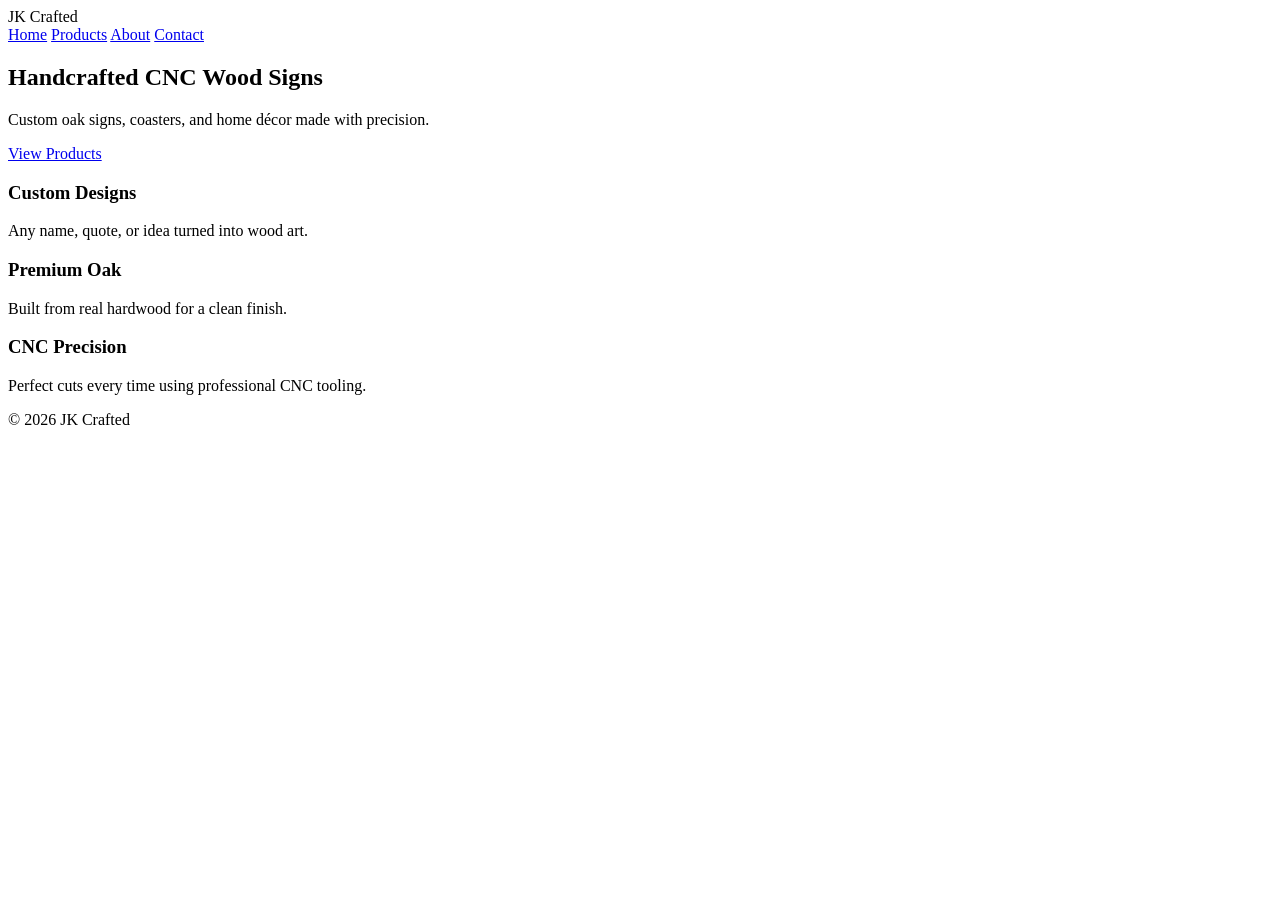
==== index.html @ e7a8fbd8 "Create index.html" ====
<!DOCTYPE html>
<html lang="en">
<head>
  <meta charset="UTF-8">
  <meta name="viewport" content="width=device-width, initial-scale=1.0">
  <title>JK Crafted | CNC Woodwork</title>
  <link rel="stylesheet" href="style.css">
</head>
<body>

<header>
  <div class="logo">JK Crafted</div>
  <nav>
    <a href="index.html">Home</a>
    <a href="products.html">Products</a>
    <a href="about.html">About</a>
    <a href="contact.html">Contact</a>
  </nav>
</header>

<section class="hero">
  <h1>Handcrafted CNC Wood Signs</h1>
  <p>Custom oak signs, coasters, and home décor made with precision.</p>
  <a href="products.html" class="btn">View Products</a>
</section>

<section class="features">
  <div class="card">
    <h3>Custom Designs</h3>
    <p>Any name, quote, or idea turned into wood art.</p>
  </div>
  <div class="card">
    <h3>Premium Oak</h3>
    <p>Built from real hardwood for a clean finish.</p>
  </div>
  <div class="card">
    <h3>CNC Precision</h3>
    <p>Perfect cuts every time using professional CNC tooling.</p>
  </div>
</section>

<footer>
  <p>© 2026 JK Crafted</p>
</footer>

<script src="script.js"></script>
</body>
</html>
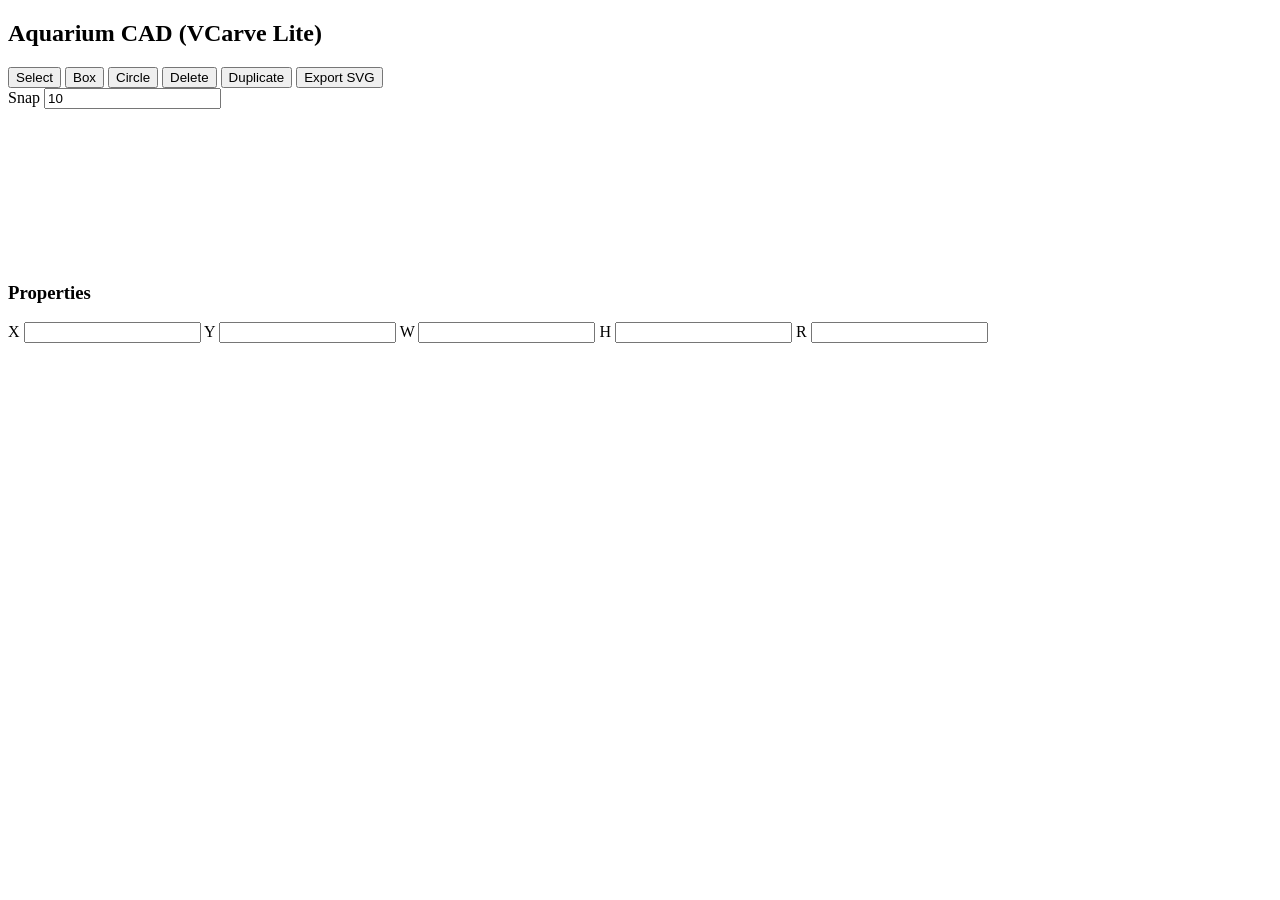
==== commit 8230f03e: "Update index.html" ====
--- a/index.html
+++ b/index.html
@@ -2,47 +2,42 @@
 <html lang="en">
 <head>
   <meta charset="UTF-8">
-  <meta name="viewport" content="width=device-width, initial-scale=1.0">
-  <title>JK Crafted | CNC Woodwork</title>
+  <title>Aquarium CAD Tool</title>
   <link rel="stylesheet" href="style.css">
 </head>
 <body>
 
-<header>
-  <div class="logo">JK Crafted</div>
-  <nav>
-    <a href="index.html">Home</a>
-    <a href="products.html">Products</a>
-    <a href="about.html">About</a>
-    <a href="contact.html">Contact</a>
-  </nav>
-</header>
+<div class="topbar">
+  <h2>Aquarium CAD (VCarve Lite)</h2>
 
-<section class="hero">
-  <h1>Handcrafted CNC Wood Signs</h1>
-  <p>Custom oak signs, coasters, and home décor made with precision.</p>
-  <a href="products.html" class="btn">View Products</a>
-</section>
+  <div class="buttons">
+    <button onclick="setTool('select')">Select</button>
+    <button onclick="setTool('box')">Box</button>
+    <button onclick="setTool('circle')">Circle</button>
+    <button onclick="deleteSelected()">Delete</button>
+    <button onclick="duplicate()">Duplicate</button>
+    <button onclick="exportSVG()">Export SVG</button>
+  </div>
 
-<section class="features">
-  <div class="card">
-    <h3>Custom Designs</h3>
-    <p>Any name, quote, or idea turned into wood art.</p>
+  <div class="settings">
+    <label>Snap <input id="snap" type="number" value="10"></label>
   </div>
-  <div class="card">
-    <h3>Premium Oak</h3>
-    <p>Built from real hardwood for a clean finish.</p>
+</div>
+
+<div class="container">
+  <canvas id="canvas"></canvas>
+
+  <div class="panel">
+    <h3>Properties</h3>
+
+    <label>X <input id="x"></label>
+    <label>Y <input id="y"></label>
+    <label>W <input id="w"></label>
+    <label>H <input id="h"></label>
+    <label>R <input id="r"></label>
   </div>
-  <div class="card">
-    <h3>CNC Precision</h3>
-    <p>Perfect cuts every time using professional CNC tooling.</p>
-  </div>
-</section>
+</div>
 
-<footer>
-  <p>© 2026 JK Crafted</p>
-</footer>
-
-<script src="script.js"></script>
+<script src="app.js"></script>
 </body>
 </html>
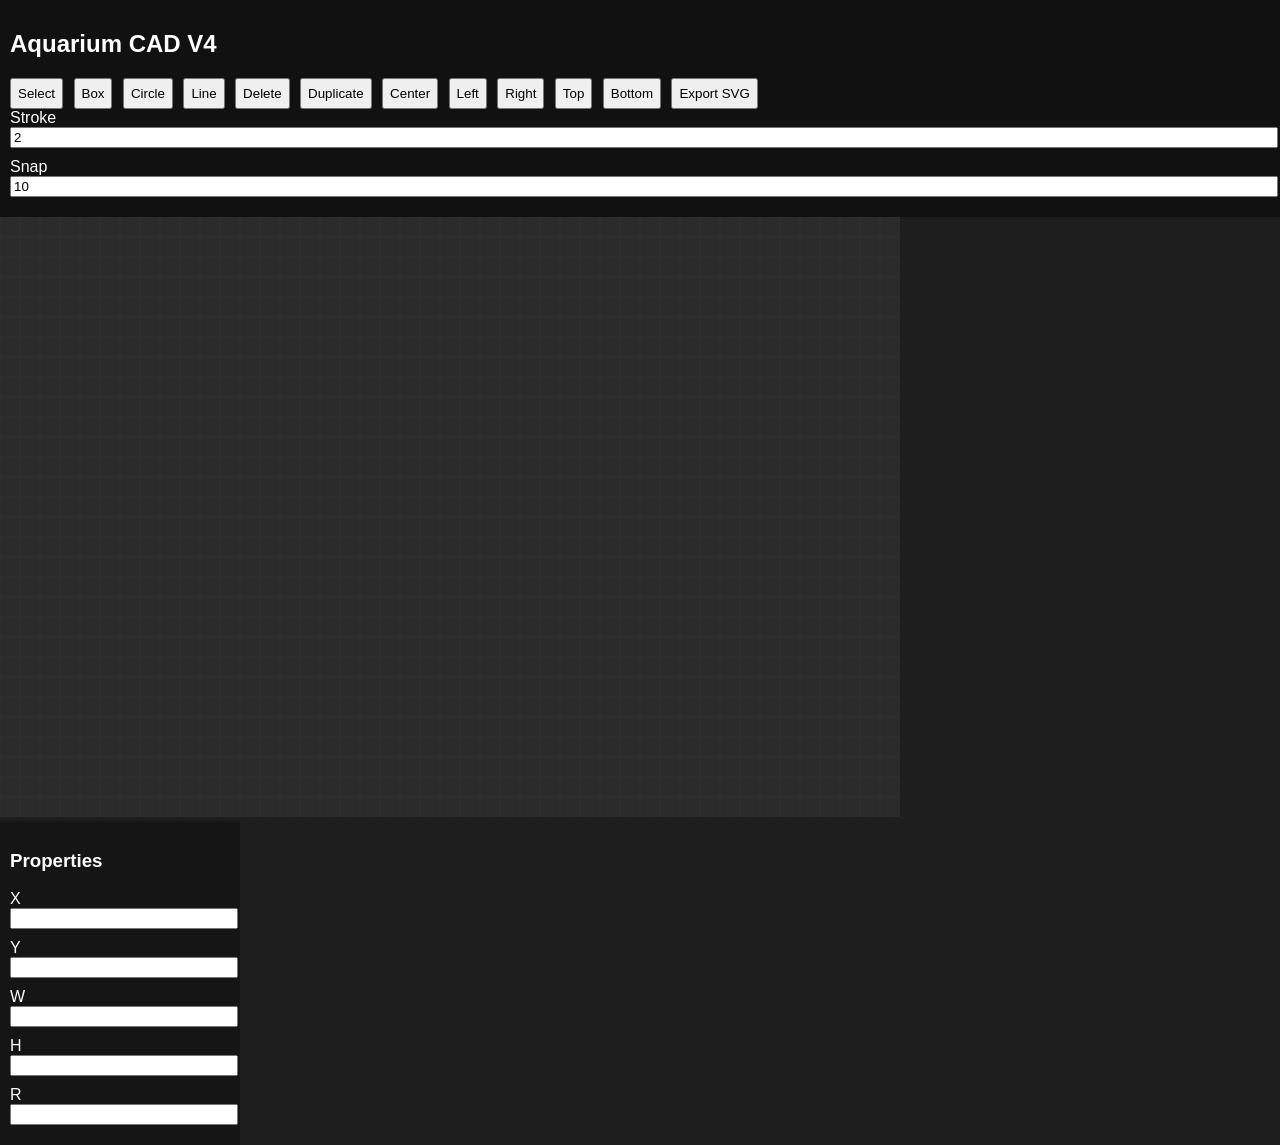
==== commit 2d661e5a: "Update index.html" ====
--- a/index.html
+++ b/index.html
@@ -1,41 +1,49 @@
 <!DOCTYPE html>
-<html lang="en">
+<html>
 <head>
   <meta charset="UTF-8">
-  <title>Aquarium CAD Tool</title>
+  <title>Aquarium CAD V4</title>
   <link rel="stylesheet" href="style.css">
 </head>
 <body>
 
 <div class="topbar">
-  <h2>Aquarium CAD (VCarve Lite)</h2>
+  <h2>Aquarium CAD V4</h2>
 
   <div class="buttons">
     <button onclick="setTool('select')">Select</button>
-    <button onclick="setTool('box')">Box</button>
+    <button onclick="setTool('rect')">Box</button>
     <button onclick="setTool('circle')">Circle</button>
+    <button onclick="setTool('line')">Line</button>
+
     <button onclick="deleteSelected()">Delete</button>
     <button onclick="duplicate()">Duplicate</button>
+
+    <button onclick="alignCenter()">Center</button>
+    <button onclick="alignLeft()">Left</button>
+    <button onclick="alignRight()">Right</button>
+    <button onclick="alignTop()">Top</button>
+    <button onclick="alignBottom()">Bottom</button>
+
     <button onclick="exportSVG()">Export SVG</button>
   </div>
 
   <div class="settings">
+    <label>Stroke <input id="stroke" type="number" value="2"></label>
     <label>Snap <input id="snap" type="number" value="10"></label>
   </div>
 </div>
 
-<div class="container">
-  <canvas id="canvas"></canvas>
+<canvas id="canvas"></canvas>
 
-  <div class="panel">
-    <h3>Properties</h3>
+<div class="panel">
+  <h3>Properties</h3>
 
-    <label>X <input id="x"></label>
-    <label>Y <input id="y"></label>
-    <label>W <input id="w"></label>
-    <label>H <input id="h"></label>
-    <label>R <input id="r"></label>
-  </div>
+  <label>X <input id="x"></label>
+  <label>Y <input id="y"></label>
+  <label>W <input id="w"></label>
+  <label>H <input id="h"></label>
+  <label>R <input id="r"></label>
 </div>
 
 <script src="app.js"></script>
--- a/style.css
+++ b/style.css
@@ -0,0 +1,36 @@
+body {
+  margin: 0;
+  font-family: Arial;
+  background: #1e1e1e;
+  color: white;
+}
+
+.topbar {
+  background: #111;
+  padding: 10px;
+}
+
+.buttons button {
+  margin-right: 6px;
+  padding: 6px;
+}
+
+.container {
+  display: flex;
+}
+
+canvas {
+  background: #2b2b2b;
+  flex: 1;
+}
+
+.panel {
+  width: 220px;
+  background: #151515;
+  padding: 10px;
+}
+
+input {
+  width: 100%;
+  margin-bottom: 10px;
+}
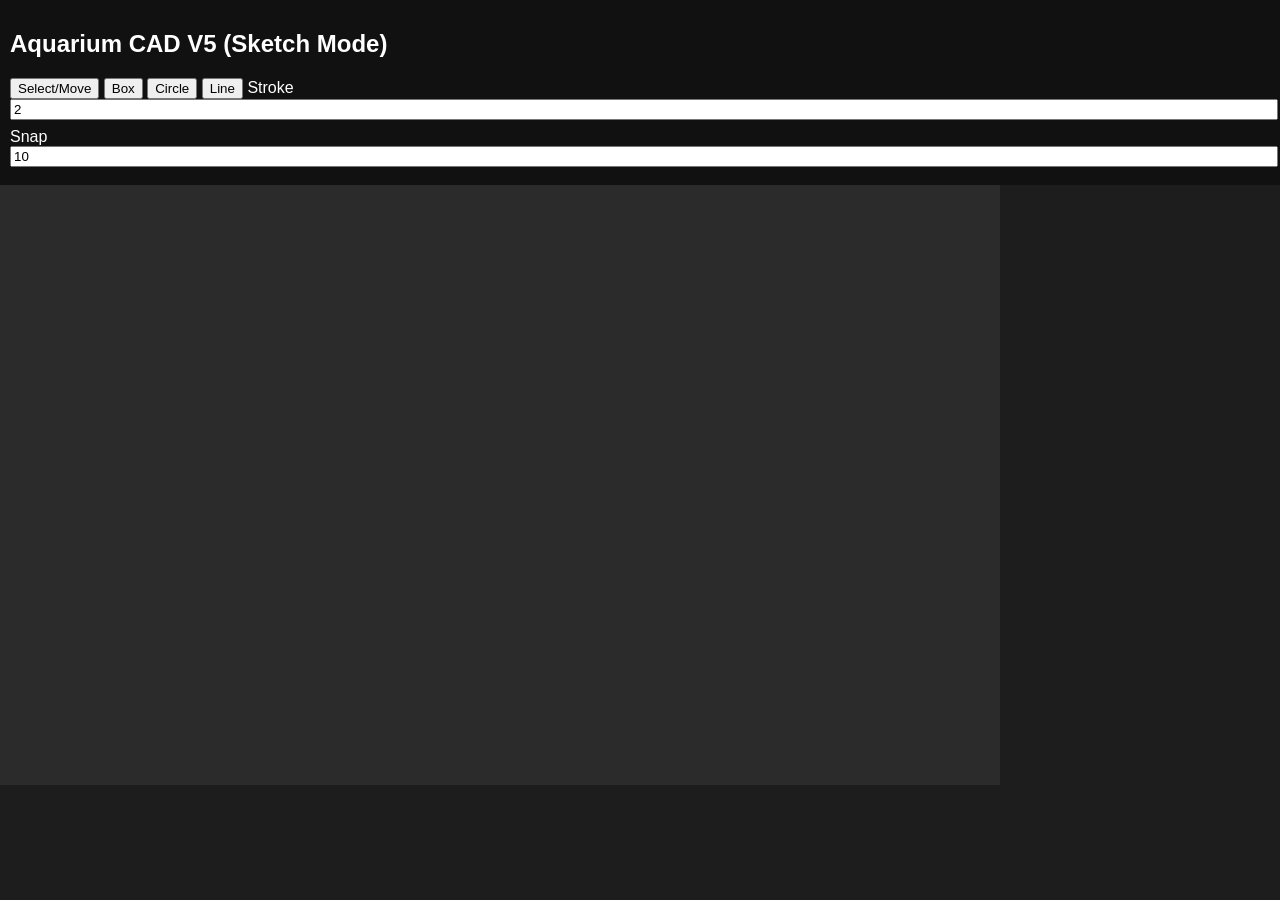
==== commit fe781d83: "Update index.html" ====
--- a/index.html
+++ b/index.html
@@ -2,48 +2,32 @@
 <html>
 <head>
   <meta charset="UTF-8">
-  <title>Aquarium CAD V4</title>
+  <title>Aquarium CAD V5</title>
   <link rel="stylesheet" href="style.css">
 </head>
 <body>
 
 <div class="topbar">
-  <h2>Aquarium CAD V4</h2>
+  <h2>Aquarium CAD V5 (Sketch Mode)</h2>
 
-  <div class="buttons">
-    <button onclick="setTool('select')">Select</button>
+  <div class="tools">
+    <button onclick="setTool('select')">Select/Move</button>
     <button onclick="setTool('rect')">Box</button>
     <button onclick="setTool('circle')">Circle</button>
     <button onclick="setTool('line')">Line</button>
 
-    <button onclick="deleteSelected()">Delete</button>
-    <button onclick="duplicate()">Duplicate</button>
+    <label>Stroke
+      <input id="stroke" type="number" value="2">
+    </label>
 
-    <button onclick="alignCenter()">Center</button>
-    <button onclick="alignLeft()">Left</button>
-    <button onclick="alignRight()">Right</button>
-    <button onclick="alignTop()">Top</button>
-    <button onclick="alignBottom()">Bottom</button>
-
-    <button onclick="exportSVG()">Export SVG</button>
-  </div>
-
-  <div class="settings">
-    <label>Stroke <input id="stroke" type="number" value="2"></label>
-    <label>Snap <input id="snap" type="number" value="10"></label>
+    <label>Snap
+      <input id="snap" type="number" value="10">
+    </label>
   </div>
 </div>
 
-<canvas id="canvas"></canvas>
-
-<div class="panel">
-  <h3>Properties</h3>
-
-  <label>X <input id="x"></label>
-  <label>Y <input id="y"></label>
-  <label>W <input id="w"></label>
-  <label>H <input id="h"></label>
-  <label>R <input id="r"></label>
+<div class="workspace">
+  <canvas id="canvas"></canvas>
 </div>
 
 <script src="app.js"></script>
--- a/style.css
+++ b/style.css
@@ -1,7 +1,7 @@
 body {
   margin: 0;
   font-family: Arial;
-  background: #1e1e1e;
+  background: #1d1d1d;
   color: white;
 }
 
@@ -11,20 +11,19 @@
 }
 
 .buttons button {
-  margin-right: 6px;
+  margin: 2px;
   padding: 6px;
 }
 
-.container {
-  display: flex;
-}
-
 canvas {
+  display: block;
   background: #2b2b2b;
-  flex: 1;
 }
 
 .panel {
+  position: fixed;
+  right: 0;
+  top: 80px;
   width: 220px;
   background: #151515;
   padding: 10px;
@@ -32,5 +31,5 @@
 
 input {
   width: 100%;
-  margin-bottom: 10px;
+  margin-bottom: 8px;
 }
